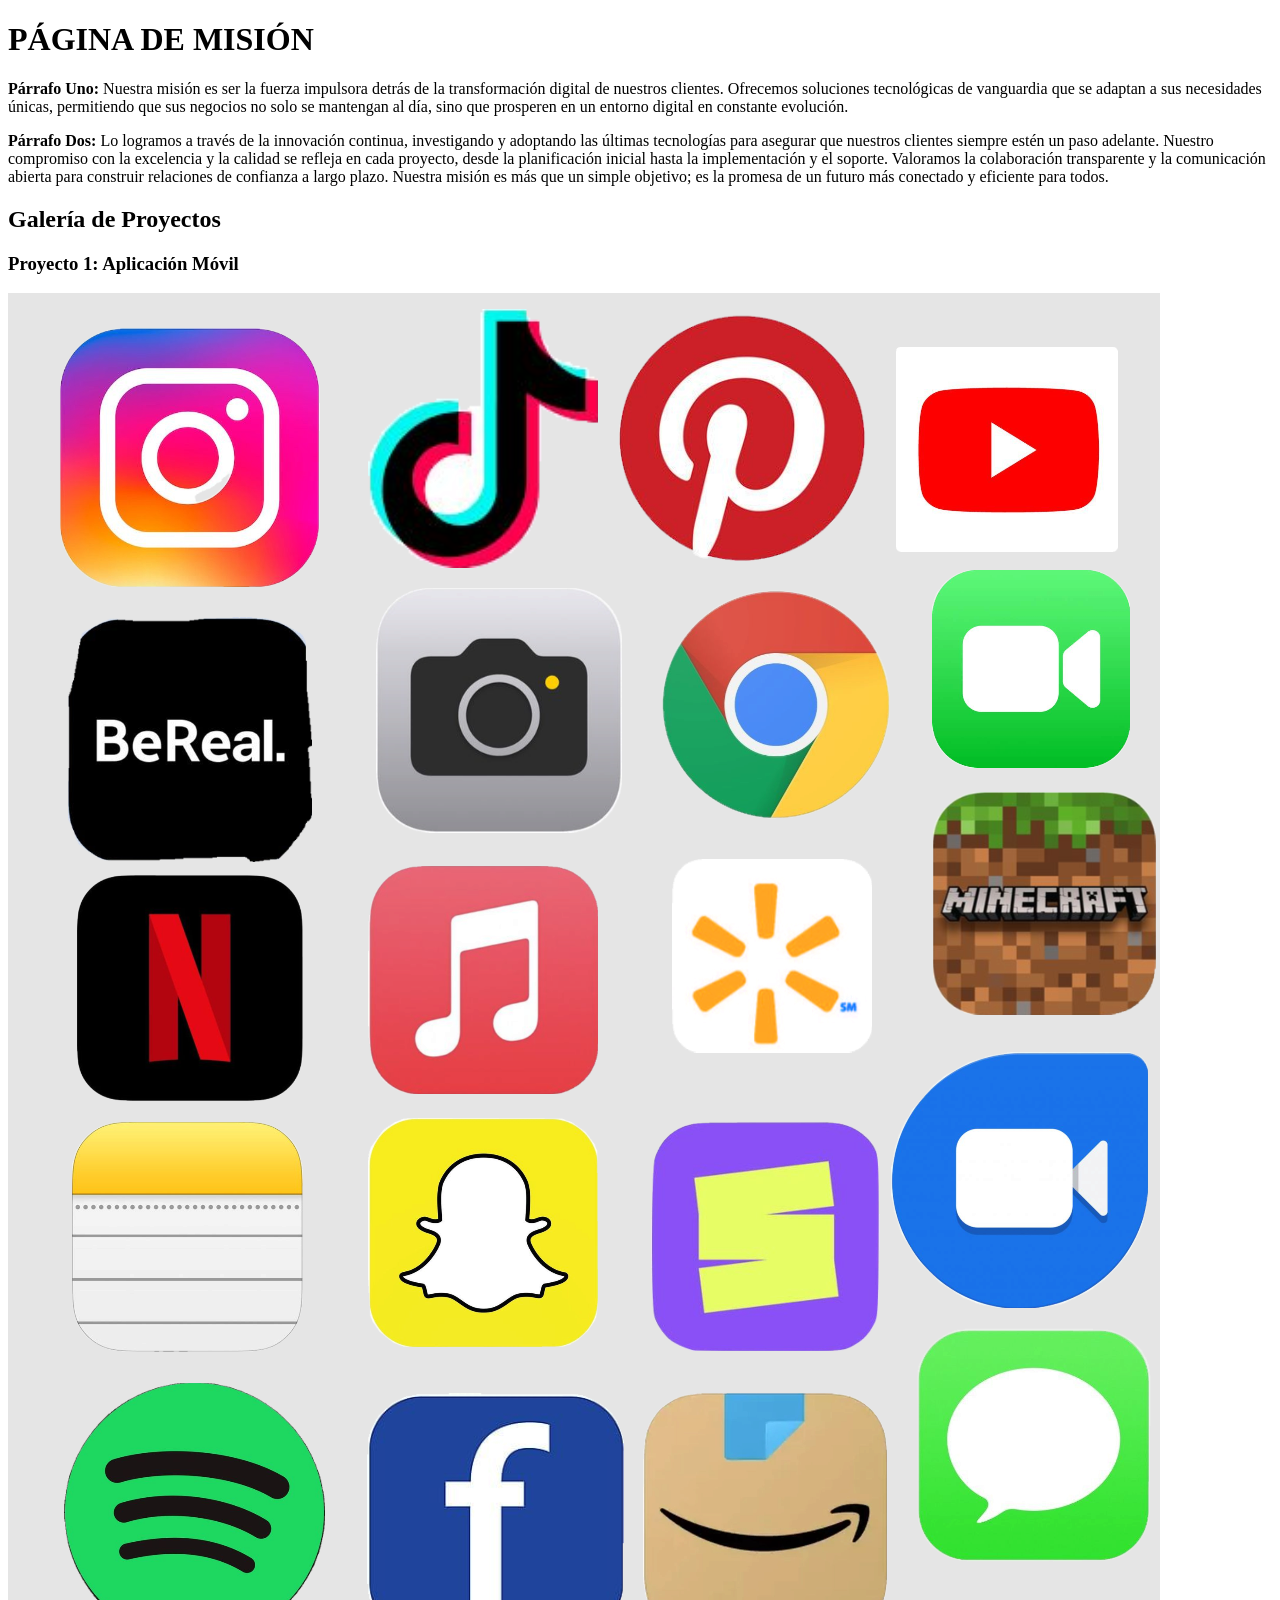
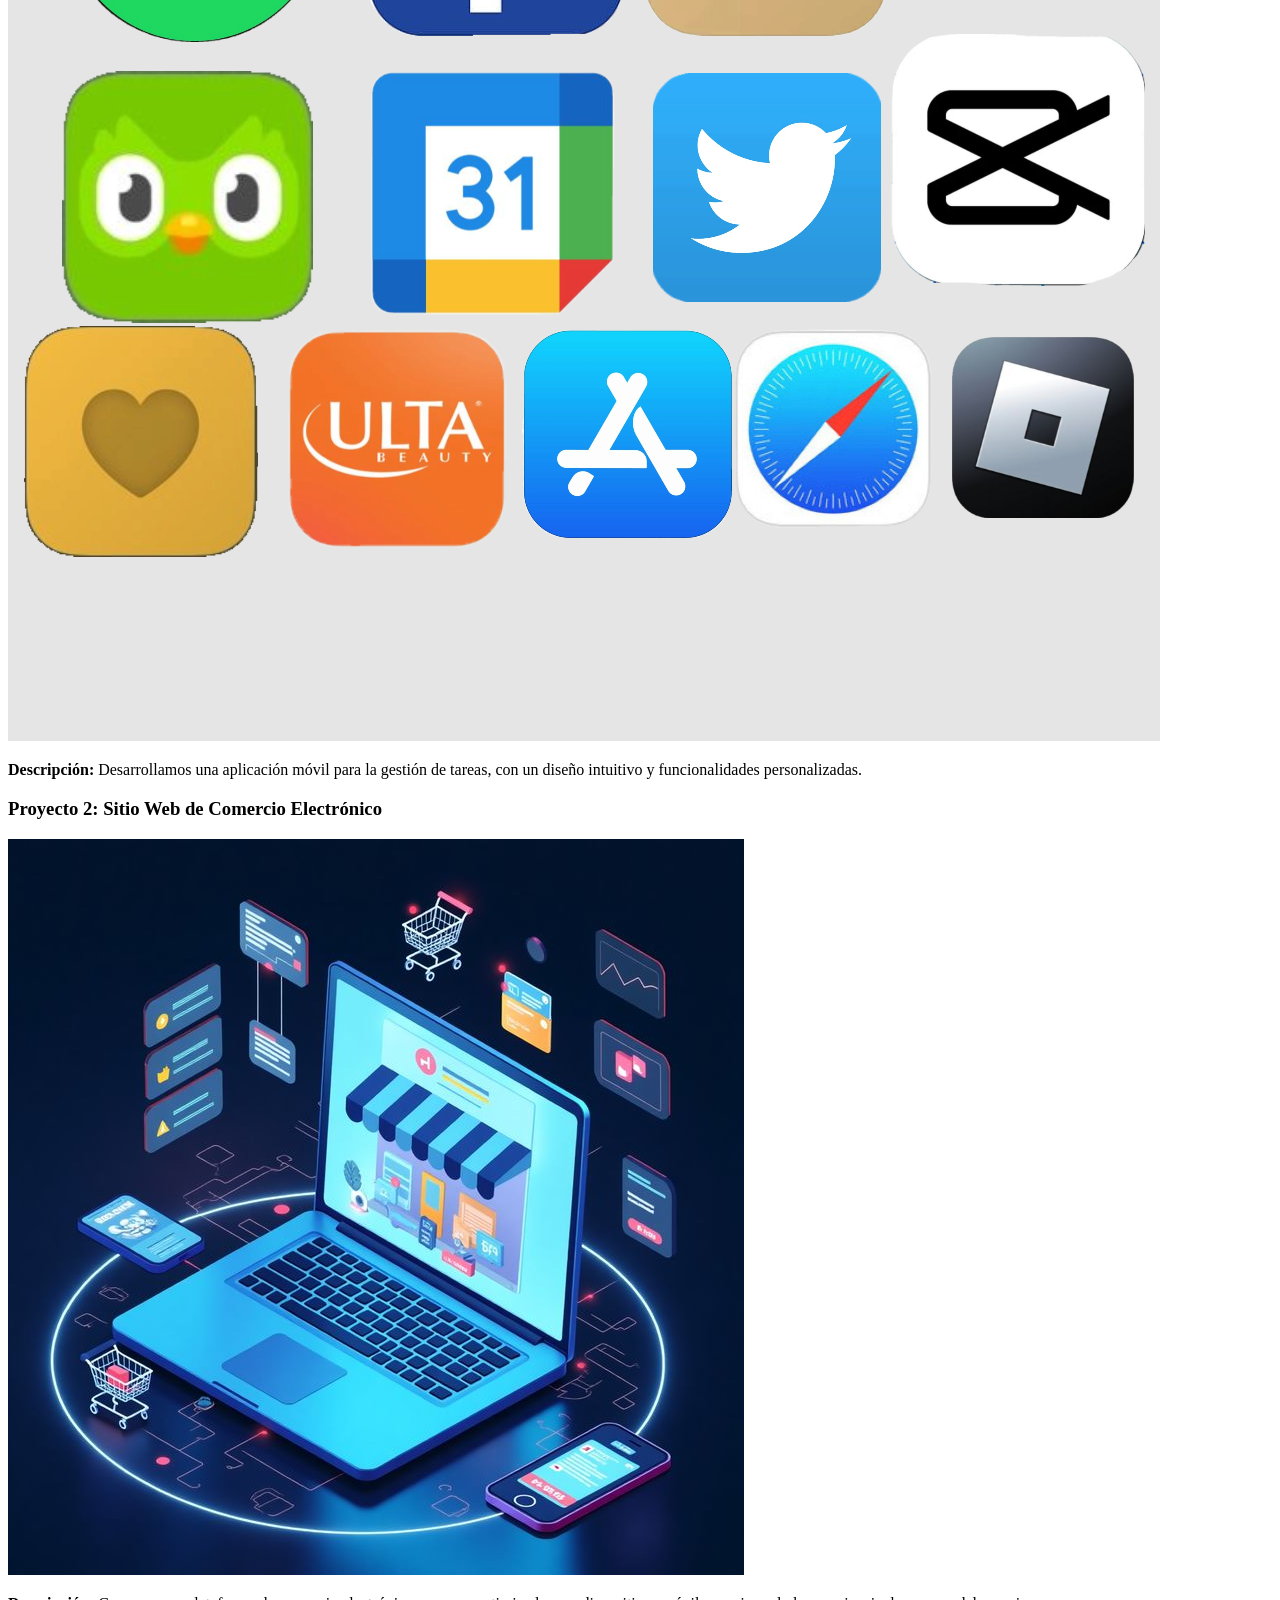
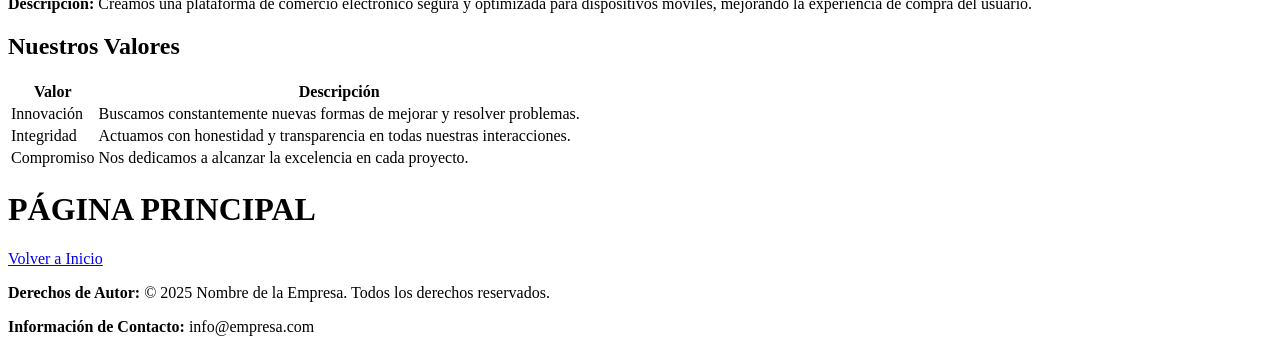
==== mision - copia.html @ bd8fc9cc "cambios" ====
<!DOCTYPE html>
<html>
<head>
    <meta charset="UTF-8">
    <meta name="viewport" content="width=device-width, initial-scale=1.0">
    <title>Mision</title>
    <link rel="stylesheet" href="Estilos/estilos1.css">
</head>
<body>
    <header>
        <h1>PÁGINA DE MISIÓN</h1>
    </header>

    <main>
        <section class="card card-mision">
            <p>
                <strong>Párrafo Uno:</strong> Nuestra misión es ser la fuerza impulsora detrás de la transformación digital de nuestros clientes. Ofrecemos soluciones tecnológicas de vanguardia que se adaptan a sus necesidades únicas, permitiendo que sus negocios no solo se mantengan al día, sino que prosperen en un entorno digital en constante evolución.
            </p>
            <p>
                <strong>Párrafo Dos:</strong> Lo logramos a través de la innovación continua, investigando y adoptando las últimas tecnologías para asegurar que nuestros clientes siempre estén un paso adelante. Nuestro compromiso con la excelencia y la calidad se refleja en cada proyecto, desde la planificación inicial hasta la implementación y el soporte. Valoramos la colaboración transparente y la comunicación abierta para construir relaciones de confianza a largo plazo.  
                Nuestra misión es más que un simple objetivo; es la promesa de un futuro más conectado y eficiente para todos.
            </p>
        </section>
        <section class="card card-proyectos">
            <h2>Galería de Proyectos</h2>
            <article>
                <h3>Proyecto 1: Aplicación Móvil</h3>
                <img src="Imagenes/movil.png" alt="primera imagen">
                <p><strong>Descripción:</strong> Desarrollamos una aplicación móvil para la gestión de tareas, con un diseño intuitivo y funcionalidades personalizadas.</p>
            </article>
            <article>
                <h3>Proyecto 2: Sitio Web de Comercio Electrónico</h3>
                <img src="Imagenes/comercio.jpg" alt="segunda imagen">
                <p><strong>Descripción:</strong> Creamos una plataforma de comercio electrónico segura y optimizada para dispositivos móviles, mejorando la experiencia de compra del usuario.</p>
            </article>
        </section>
        <section class="card card-valores">
            <h2>Nuestros Valores</h2>
            <table>
                <tr>
                    <th>Valor</th>
                    <th>Descripción</th>
                </tr>
                <tr>
                    <td>Innovación</td>
                    <td>Buscamos constantemente nuevas formas de mejorar y resolver problemas.</td>
                </tr>
                <tr>
                    <td>Integridad</td>
                    <td>Actuamos con honestidad y transparencia en todas nuestras interacciones.</td>
                </tr>
                <tr>
                    <td>Compromiso</td>
                    <td>Nos dedicamos a alcanzar la excelencia en cada proyecto.</td>
                </tr>
            </table>
        </section>
    </main>
     <header>
        <h1>PÁGINA PRINCIPAL</h1>
        <nav>
            <a href="index.html" class="boton-link">Volver a Inicio</a>
        </nav>
    </header>
    <footer>
        <p><strong>Derechos de Autor:</strong> © 2025 Nombre de la Empresa. Todos los derechos reservados.</p>
        <p><strong>Información de Contacto:</strong> info@empresa.com</p>
    </footer>

</body>
</html>
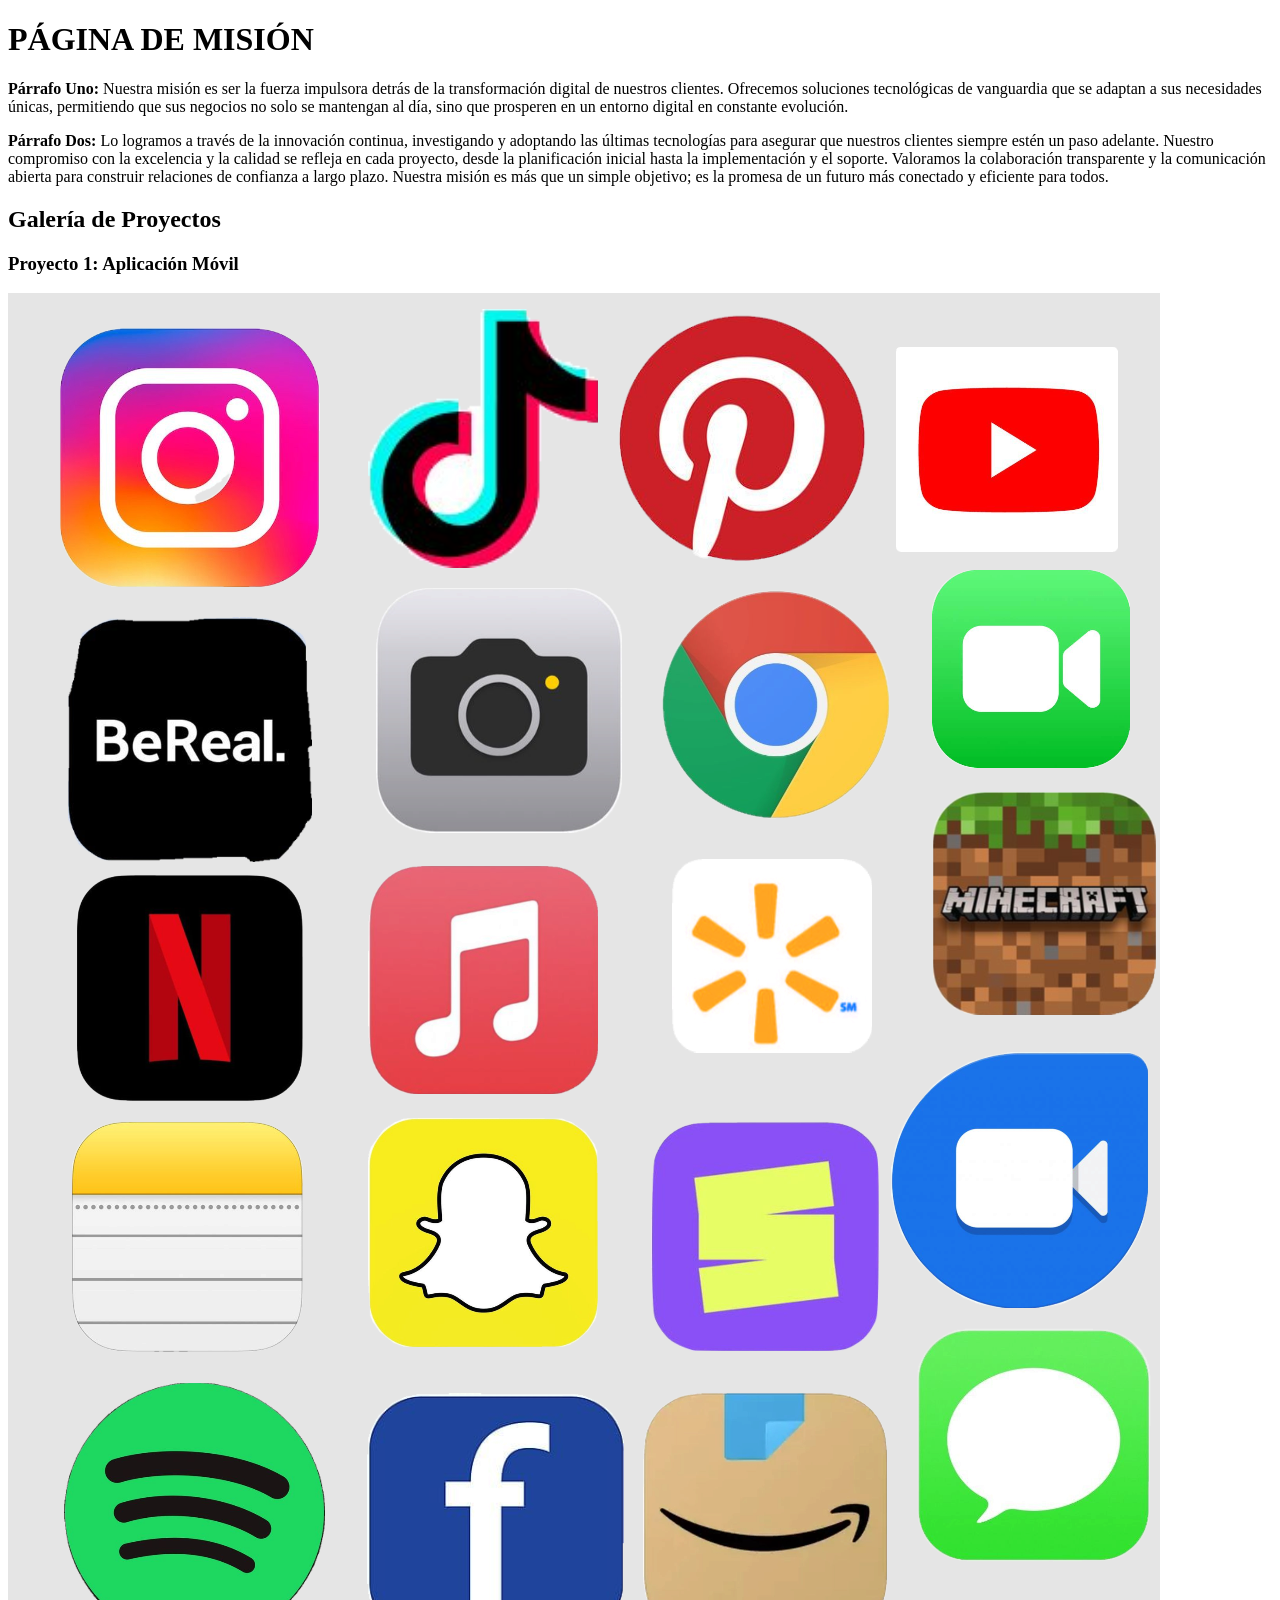
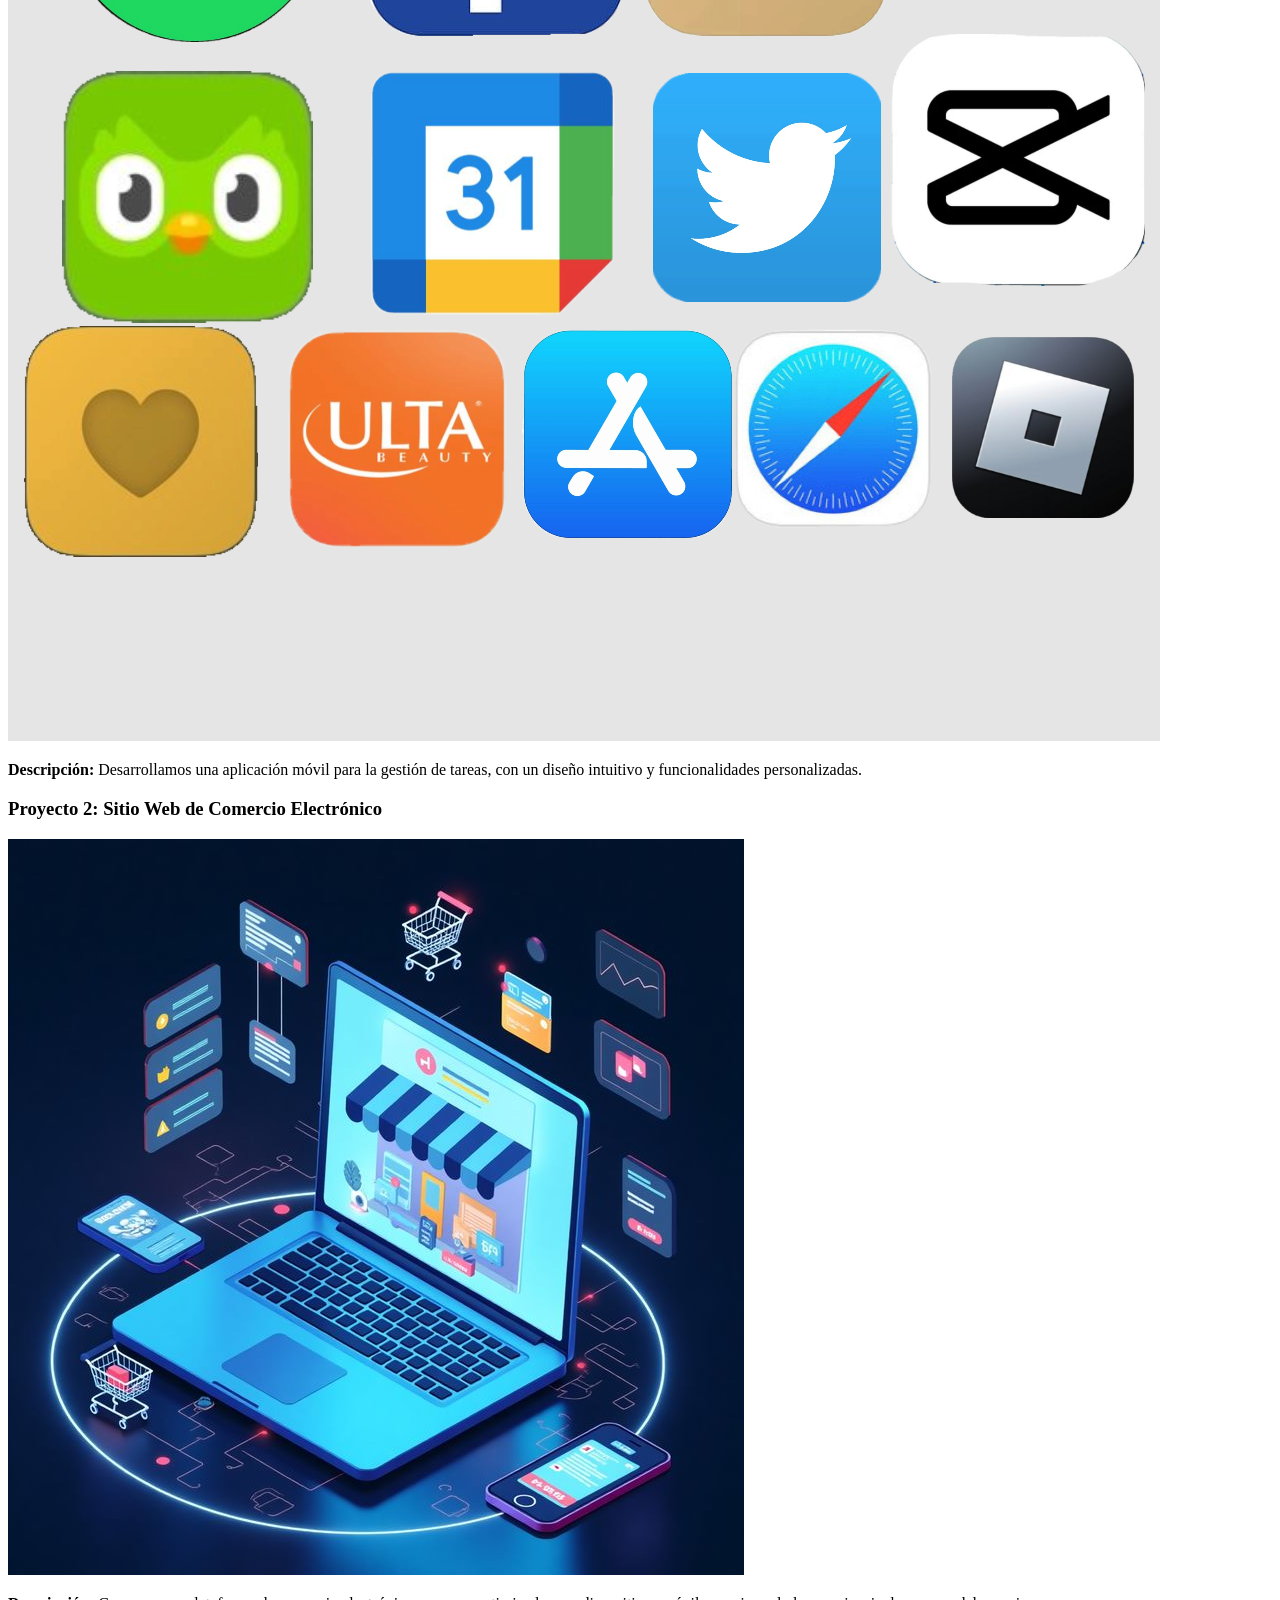
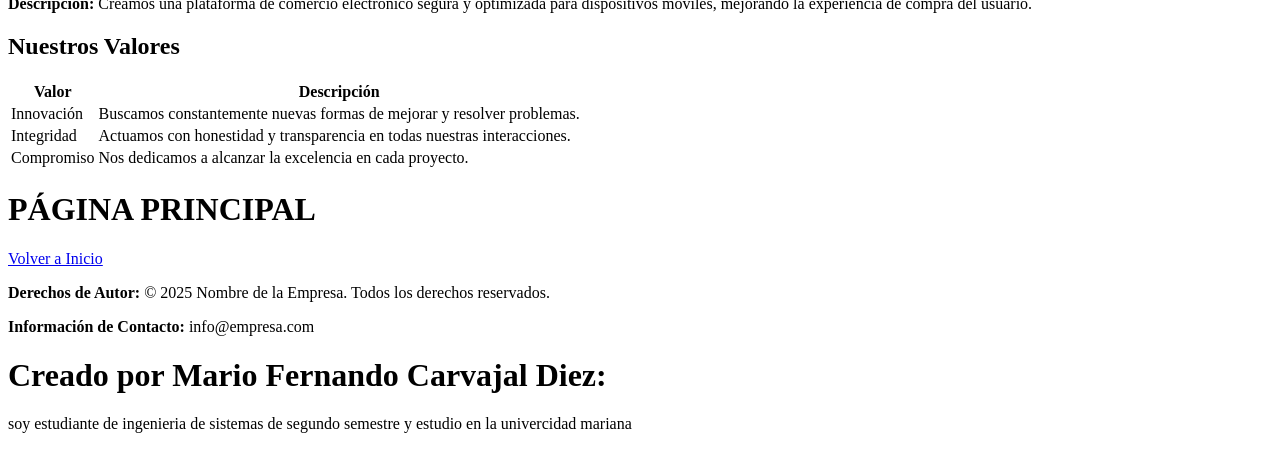
==== commit 998938e7: "cambios en mision" ====
--- a/mision - copia.html
+++ b/mision - copia.html
@@ -65,6 +65,8 @@
     <footer>
         <p><strong>Derechos de Autor:</strong> © 2025 Nombre de la Empresa. Todos los derechos reservados.</p>
         <p><strong>Información de Contacto:</strong> info@empresa.com</p>
+        <h1>Creado por Mario Fernando Carvajal Diez:</h1>
+        <p>soy estudiante de ingenieria de sistemas de segundo semestre y estudio en la univercidad mariana</p>
     </footer>
 
 </body>
